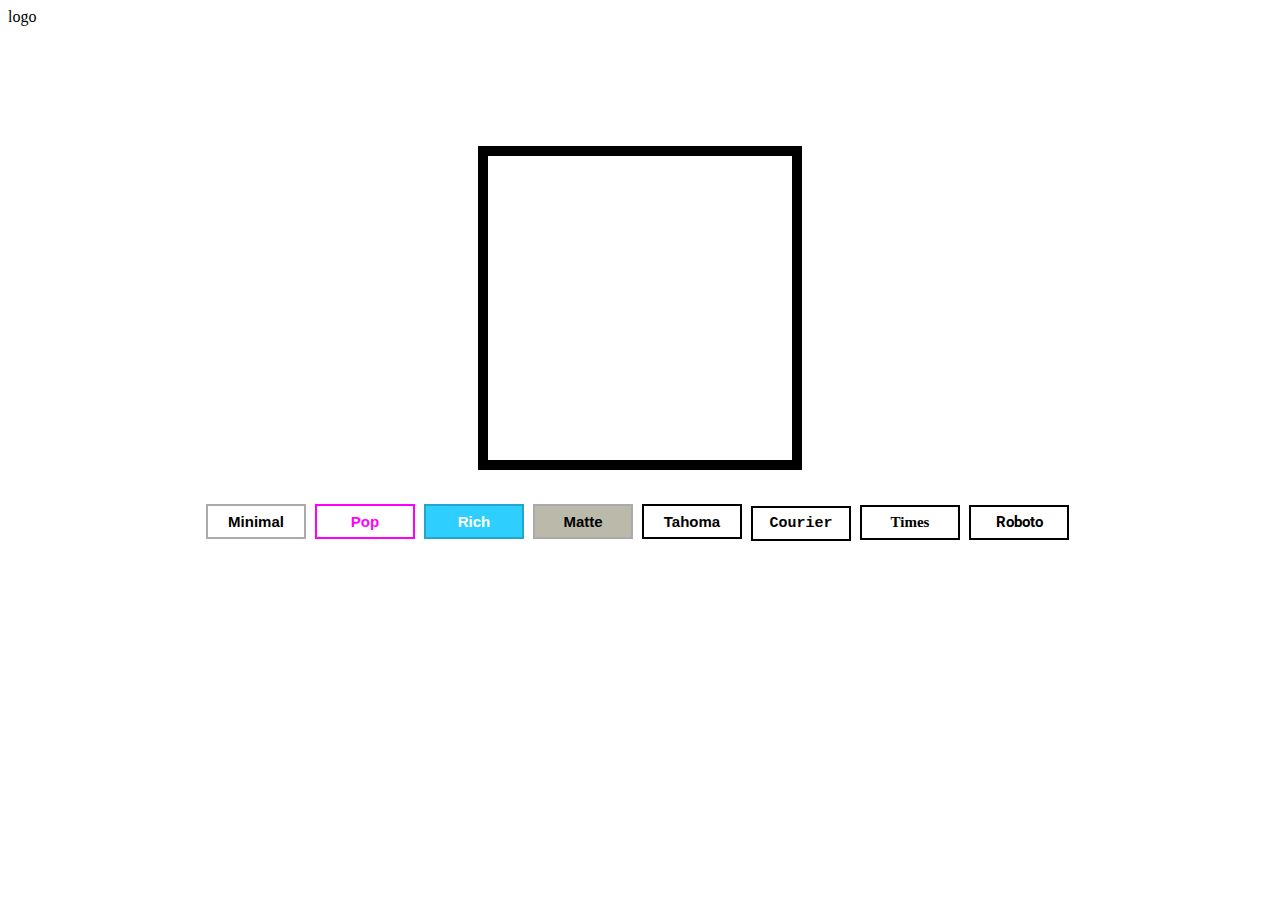
==== index.html @ 87bc7c97 "Added logo" ====
<!DOCTYPE HTML>
<html>
    <head>
        <meta http-equiv="content-type" content="text/html"; charset="utf-8" /> 
        <meta name="viewport" content="width=device-width, initial-scale=1.0">
        <link href="https://fonts.googleapis.com/css?family=Roboto:100"
              rel="stylesheet"> 
        <link rel="stylesheet" href="./style.css">
        <script src="https://code.jquery.com/jquery-3.2.1.min.js"></script> 
        <!--
        <script src="./jq.js"></script>
        -->
        <script src="./wrapm.js"></script>
    </head>
    <body>
logo
        <div id="box">
            <textarea id="inp"></textarea>
        </div>
        <div id="buttons">
        <input class="btn" id="style_minimal" type="submit" value="Minimal">
        <input class="btn" id="style_pop"     type="submit" value="Pop">
        <input class="btn" id="style_rich"    type="submit" value="Rich">
        <input class="btn" id="style_matte"   type="submit" value="Matte">
        <input class="btn" id="font_tahoma"  type="submit" value="Tahoma">
        <input class="btn" id="font_courier" type="submit" value="Courier">
        <input class="btn" id="font_times"   type="submit" value="Times">
        <input class="btn" id="font_roboto"  type="submit" value="Roboto">
        </div>
        <span style="display:none;" class="hidden" id="hiddenSpan"></span>
    </body>
</html>
---- style.css ----
/* ------------------------------- */
/* Hide scrollbar. */
body {
    overflow-y: hidden;
}
textarea,
input[type="text"],
input[type="button"],
input[type="submit"] {
     -webkit-appearance: none;
     border-radius: 0;
}
/* ------------------------------- */

/* ------------------------------- */
/* Inputs.                         */
#box{
    text-align: center;
}
#buttons {
    text-align: center;
}
#inp {
    resize: none;
    width: 300px;
    height: 300px;
    background-color: white;
    text-align: right;
    font-family: "Tahoma", sans-serif;
    word-wrap: break-word;
    border: 10px solid #000000;
    margin-top: 120px;
    margin-right: auto;
    margin-bottom: 20px;
    margin-left: auto;
}
#hiddenSpan {
    margin-left: 5px;
    border:    5px solid #aaaaaa;

    /* Make the text wrap like in the input. */
    max-width: 300px;

    display: inline-block;

    /* Paired with display allow the text to wrap. */
    word-wrap: break-word;
}
/* ------------------------------- */




/* ------------------------------- */
/* Button class                    */
.btn {
    width: 100px;
    height: 35px;
    padding: 5px 10px 5px 10px;
    border: 2px solid #000000;
    background-color: white;
    font-size: 15px;
    color: black;
    margin: 10px 5px 5px auto;
    font-weight: bold;
}
/* ------------------------------- */



/* ------------------------------- */
/* Style buttons.                  */
#style_minimal {
    border: 2px solid #aaaaaa;
    color: black;
    margin-left: auto;
}
#style_pop {
    border: 2px solid magenta;
    color: magenta;
}
#style_rich {
    background-color: #2ecfff;
    border: 2px solid #25a5cc;
    color: white;
}
#style_matte {
    background-color: #bbbaaa;
    border: 2px solid #aaaaaa;
    color: black;
}
/* ------------------------------- */


/* ------------------------------- */
/* Font Buttons.                   */
#font_tahoma {
    font-family: "Tahoma", sans-serif;
    margin-left: auto;
}
#font_roboto {
    font-family: "Roboto", sans-serif;
}
#font_times {
    font-family: "Times";
}
#font_courier {
    font-family: "Courier";
}

/* ------------------------------- */
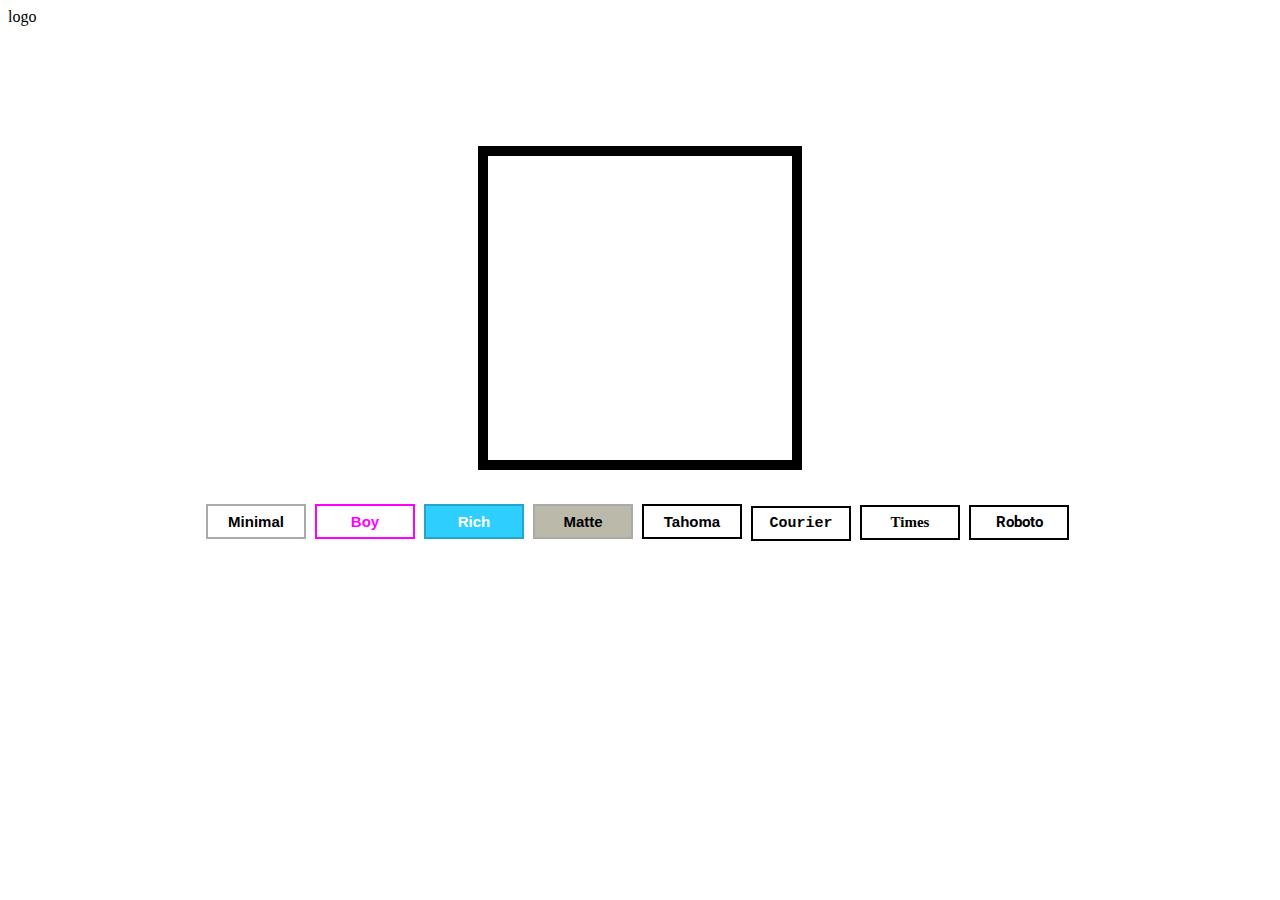
==== commit 51c4a7c1: "Updated" ====
--- a/index.html
+++ b/index.html
@@ -19,7 +19,7 @@
         </div>
         <div id="buttons">
         <input class="btn" id="style_minimal" type="submit" value="Minimal">
-        <input class="btn" id="style_pop"     type="submit" value="Pop">
+        <input class="btn" id="style_pop"     type="submit" value="Boy">
         <input class="btn" id="style_rich"    type="submit" value="Rich">
         <input class="btn" id="style_matte"   type="submit" value="Matte">
         <input class="btn" id="font_tahoma"  type="submit" value="Tahoma">
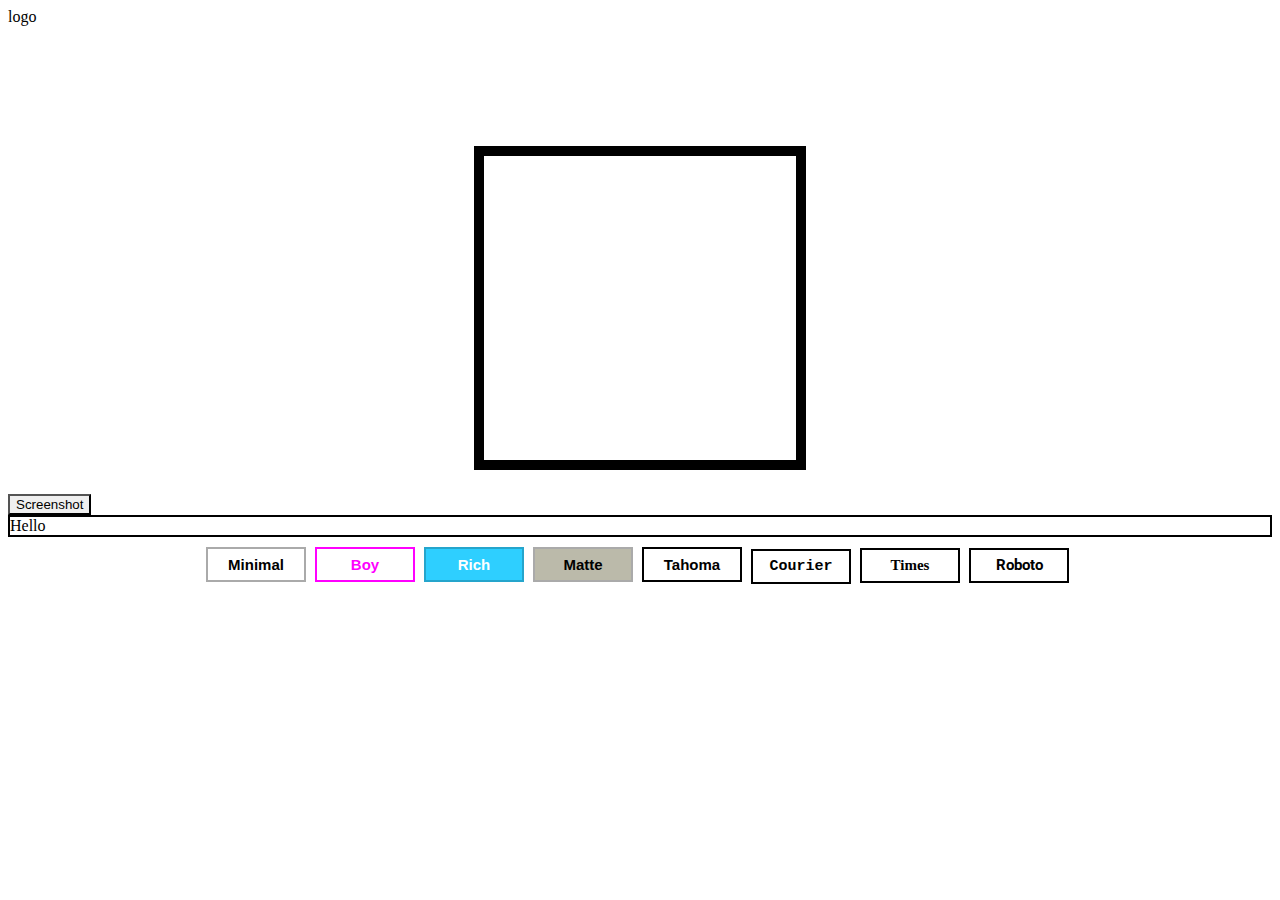
==== commit 92279ac0: "Screenshot Dev" ====
--- a/index.html
+++ b/index.html
@@ -7,6 +7,7 @@
               rel="stylesheet"> 
         <link rel="stylesheet" href="./style.css">
         <script src="https://code.jquery.com/jquery-3.2.1.min.js"></script> 
+        <script src="./html2canvas.js"></script> 
         <!--
         <script src="./jq.js"></script>
         -->
@@ -17,6 +18,13 @@
         <div id="box">
             <textarea id="inp"></textarea>
         </div>
+        <input type="button" id="screen" value="Screenshot"><br />
+        <!--
+        <a href="whatsapp://send?text=" id="screen" value="Screen">Hello World!</a>
+        <br />
+        <a href="whatsapp://send?text=Hello%20World!">Hello World!</a>
+        -->
+        <div id="screenShot" style="border: 2px solid #000000;">Hello</div>
         <div id="buttons">
         <input class="btn" id="style_minimal" type="submit" value="Minimal">
         <input class="btn" id="style_pop"     type="submit" value="Boy">
--- a/style.css
+++ b/style.css
@@ -29,6 +29,7 @@
     font-family: "Tahoma", sans-serif;
     word-wrap: break-word;
     border: 10px solid #000000;
+    padding-right: 10px;
     margin-top: 120px;
     margin-right: auto;
     margin-bottom: 20px;
@@ -48,6 +49,17 @@
 }
 /* ------------------------------- */
 
+
+/* ------------------------------- */
+/* Screenshot button               */
+#screen {
+    -webkit-appearance: button;
+    -moz-appearance: button;
+    appearance: button;
+    text-decoration: none;
+    color: initial;
+}
+/* ------------------------------- */
 
 
 
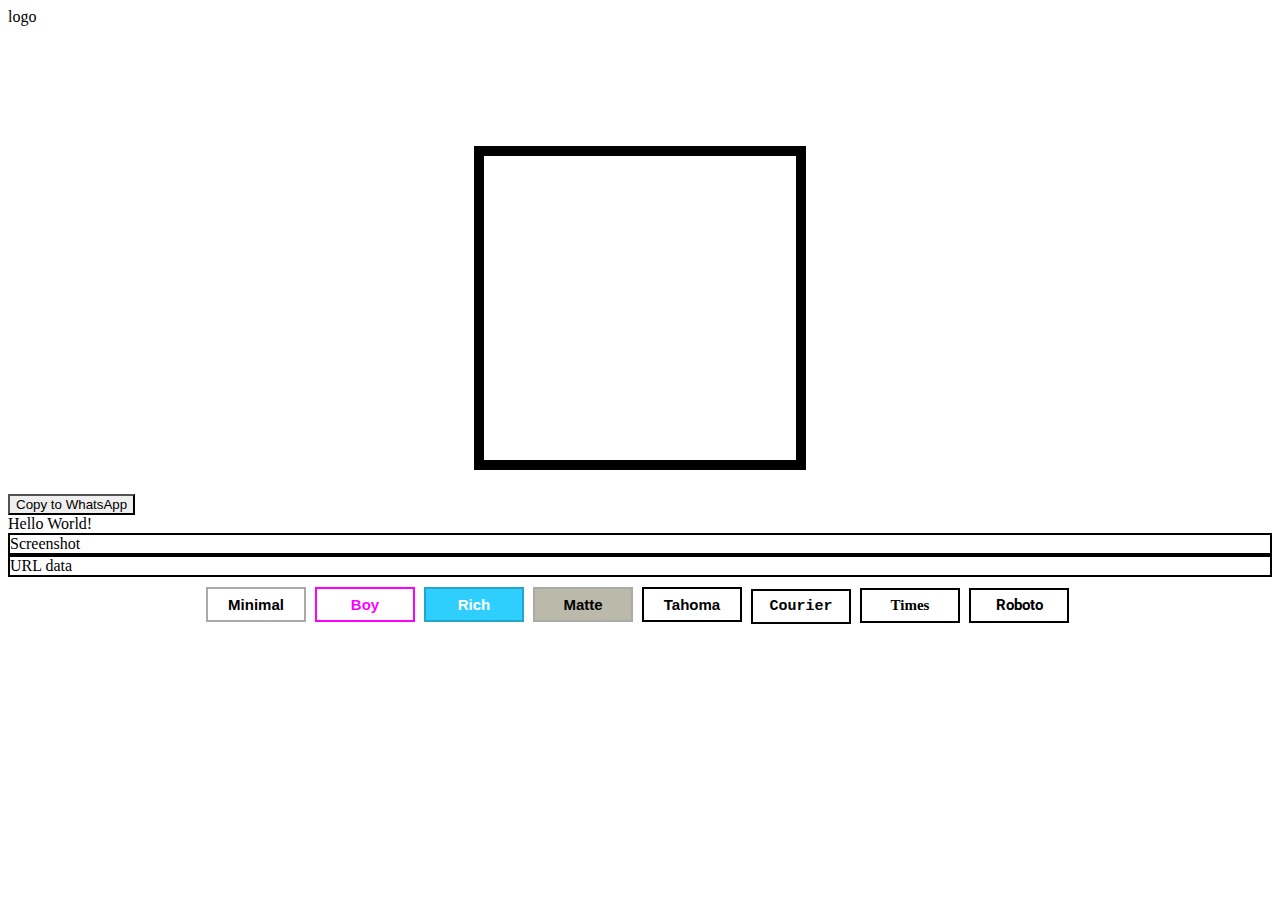
==== commit fb549064: "Copy Screenshot to WhatsApp Link" ====
--- a/index.html
+++ b/index.html
@@ -18,13 +18,14 @@
         <div id="box">
             <textarea id="inp"></textarea>
         </div>
-        <input type="button" id="screen" value="Screenshot"><br />
+        <input type="button" id="screen" value="Copy to WhatsApp"><br />
+        <a href="whatsapp://send?text=" id="screen" value="Screen">Hello World!</a>
         <!--
-        <a href="whatsapp://send?text=" id="screen" value="Screen">Hello World!</a>
         <br />
         <a href="whatsapp://send?text=Hello%20World!">Hello World!</a>
         -->
-        <div id="screenShot" style="border: 2px solid #000000;">Hello</div>
+        <div id="screenShot" style="border: 2px solid #000000;">Screenshot</div>
+        <div id="wa" style="border: 2px solid #000000;">URL data</div>
         <div id="buttons">
         <input class="btn" id="style_minimal" type="submit" value="Minimal">
         <input class="btn" id="style_pop"     type="submit" value="Boy">
--- a/style.css
+++ b/style.css
@@ -1,8 +1,10 @@
 /* ------------------------------- */
 /* Hide scrollbar. */
+/*
 body {
     overflow-y: hidden;
 }
+*/
 textarea,
 input[type="text"],
 input[type="button"],
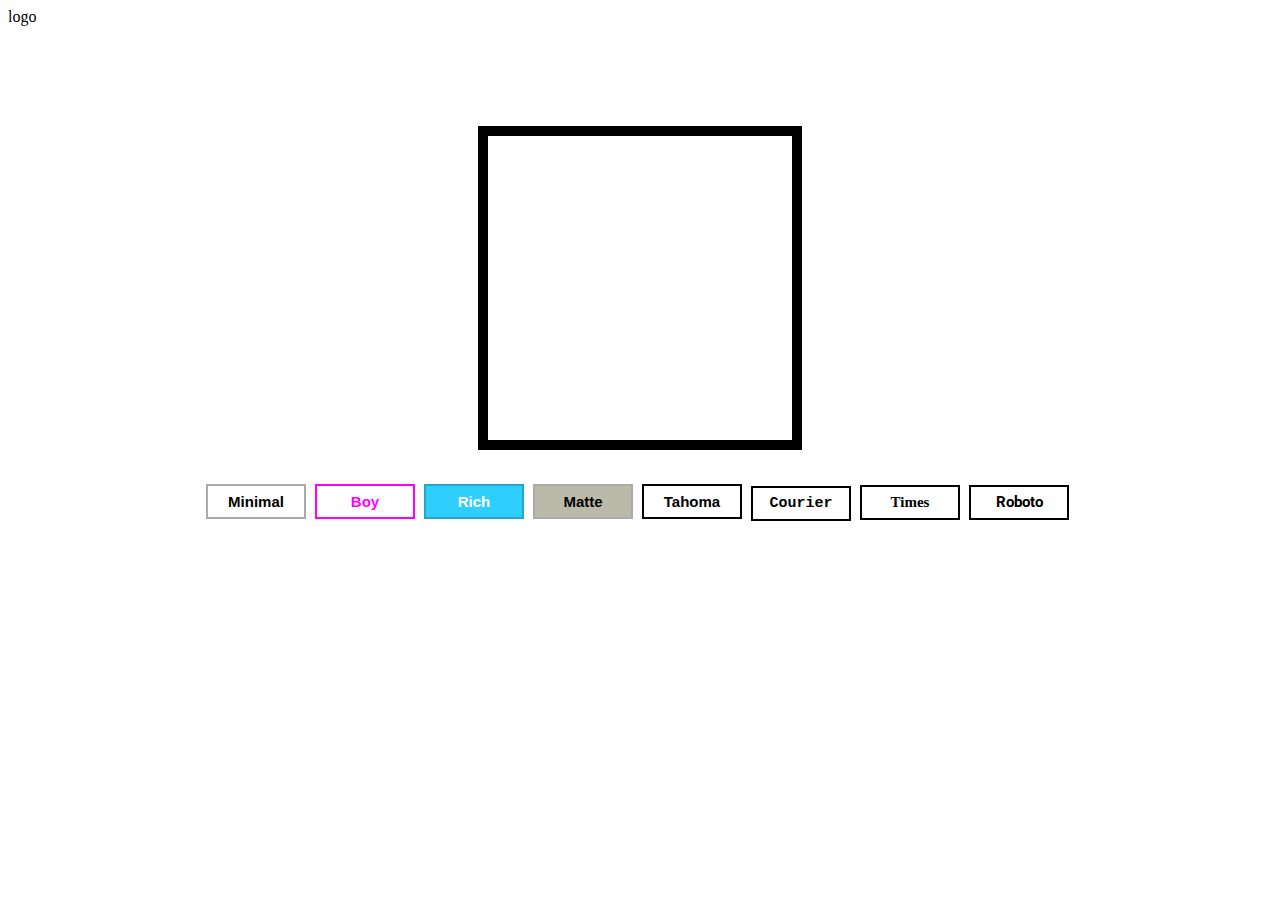
==== commit 9b2ec19d: "layout" ====
--- a/index.html
+++ b/index.html
@@ -7,10 +7,7 @@
               rel="stylesheet"> 
         <link rel="stylesheet" href="./style.css">
         <script src="https://code.jquery.com/jquery-3.2.1.min.js"></script> 
-        <script src="./html2canvas.js"></script> 
-        <!--
-        <script src="./jq.js"></script>
-        -->
+        <!-- <script src="./jq.js"></script> -->
         <script src="./wrapm.js"></script>
     </head>
     <body>
@@ -18,14 +15,6 @@
         <div id="box">
             <textarea id="inp"></textarea>
         </div>
-        <input type="button" id="screen" value="Copy to WhatsApp"><br />
-        <a href="whatsapp://send?text=" id="screen" value="Screen">Hello World!</a>
-        <!--
-        <br />
-        <a href="whatsapp://send?text=Hello%20World!">Hello World!</a>
-        -->
-        <div id="screenShot" style="border: 2px solid #000000;">Screenshot</div>
-        <div id="wa" style="border: 2px solid #000000;">URL data</div>
         <div id="buttons">
         <input class="btn" id="style_minimal" type="submit" value="Minimal">
         <input class="btn" id="style_pop"     type="submit" value="Boy">
--- a/style.css
+++ b/style.css
@@ -1,10 +1,8 @@
 /* ------------------------------- */
 /* Hide scrollbar. */
-/*
 body {
     overflow-y: hidden;
 }
-*/
 textarea,
 input[type="text"],
 input[type="button"],
@@ -31,8 +29,7 @@
     font-family: "Tahoma", sans-serif;
     word-wrap: break-word;
     border: 10px solid #000000;
-    padding-right: 10px;
-    margin-top: 120px;
+    margin-top: 100px;
     margin-right: auto;
     margin-bottom: 20px;
     margin-left: auto;
@@ -51,17 +48,6 @@
 }
 /* ------------------------------- */
 
-
-/* ------------------------------- */
-/* Screenshot button               */
-#screen {
-    -webkit-appearance: button;
-    -moz-appearance: button;
-    appearance: button;
-    text-decoration: none;
-    color: initial;
-}
-/* ------------------------------- */
 
 
 
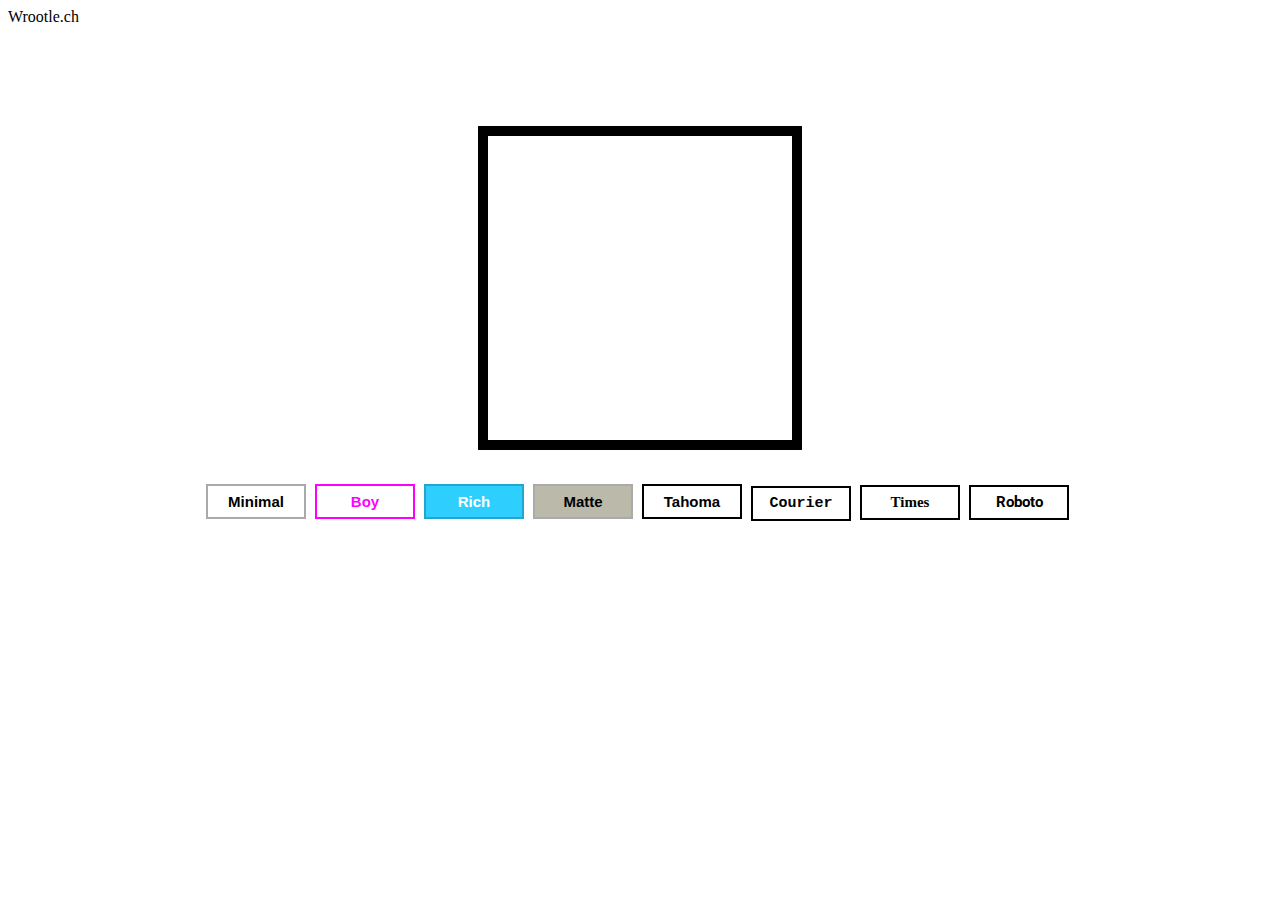
==== commit a796a9a0: "Logo" ====
--- a/index.html
+++ b/index.html
@@ -11,7 +11,7 @@
         <script src="./wrapm.js"></script>
     </head>
     <body>
-logo
+Wrootle.ch
         <div id="box">
             <textarea id="inp"></textarea>
         </div>
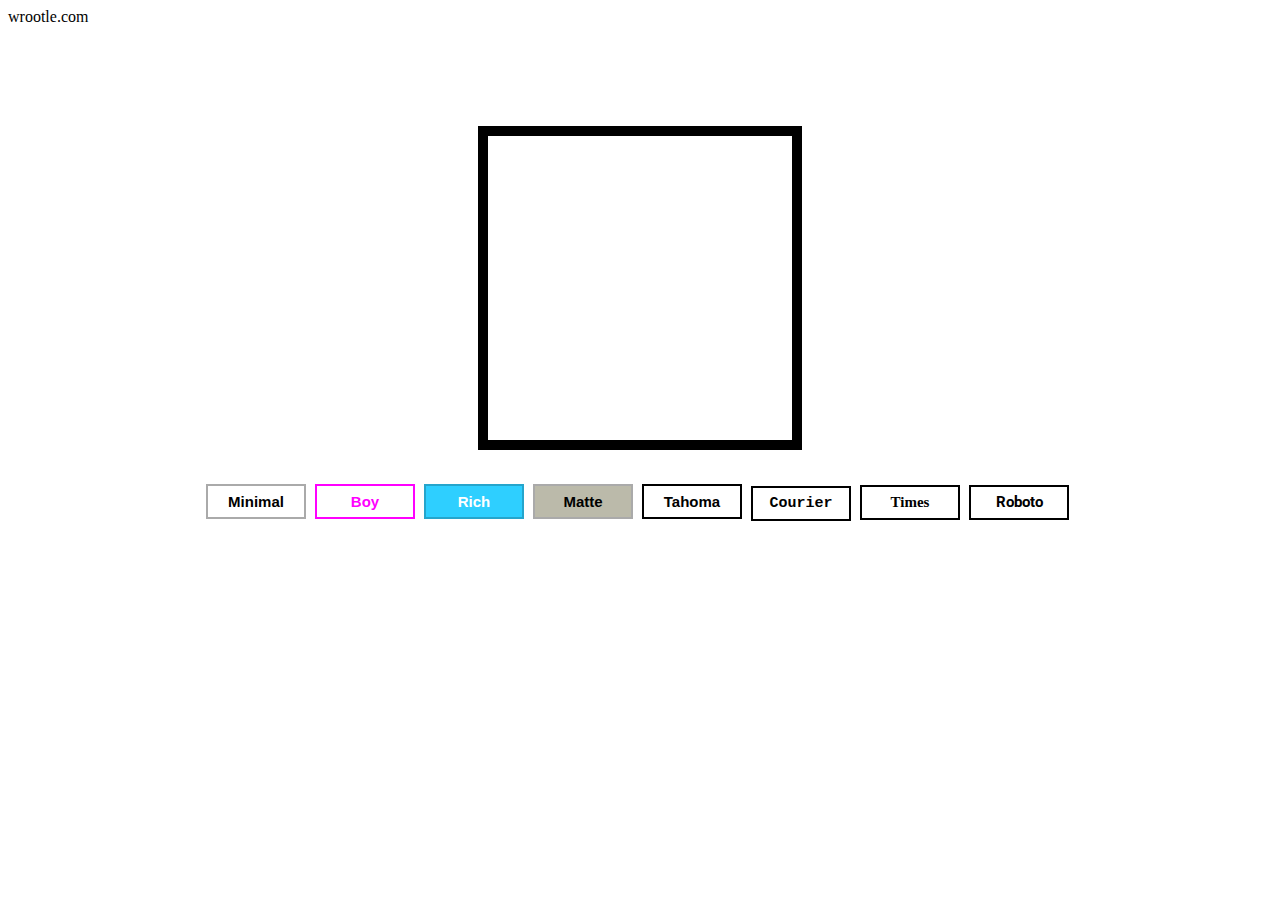
==== commit 36460ce7: "Correct logo" ====
--- a/index.html
+++ b/index.html
@@ -11,7 +11,7 @@
         <script src="./wrapm.js"></script>
     </head>
     <body>
-Wrootle.ch
+wrootle.com
         <div id="box">
             <textarea id="inp"></textarea>
         </div>
--- a/style.css
+++ b/style.css
@@ -1,7 +1,7 @@
 /* ------------------------------- */
 /* Hide scrollbar. */
 body {
-    overflow-y: hidden;
+    overflow-y: hidden !important;
 }
 textarea,
 input[type="text"],
